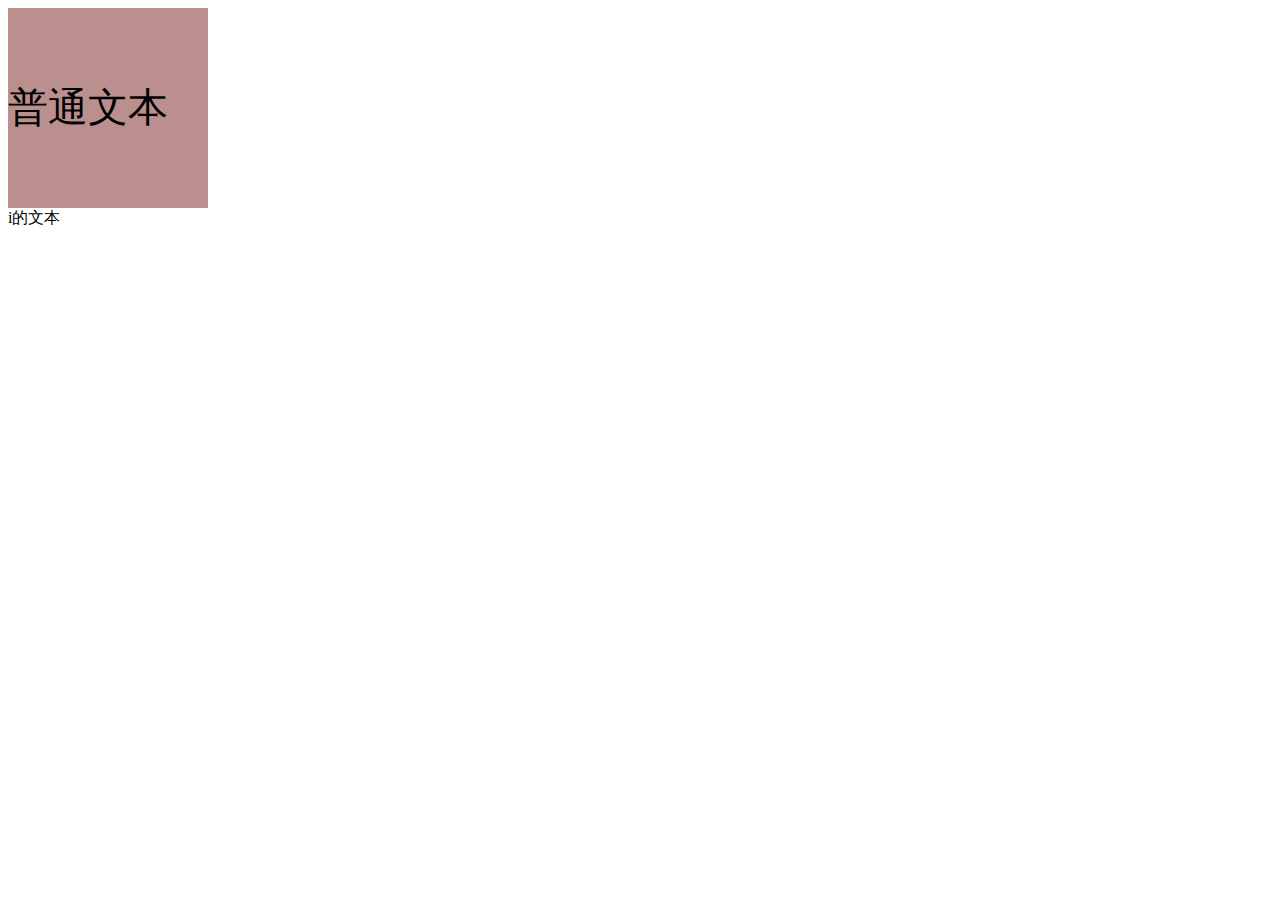
==== 06_wen ben.html @ c3186a57 "HTML和CSS学习" ====
<!DOCTYPE html>
<html lang="en">
<head>
    <meta charset="UTF-8">
    <meta name="viewport" content="width=device-width, initial-scale=1.0">
    <title>文本样式操作</title>
    <style type="text/css">
        .box{
            width: 200px;
            height: 200px;
            background-color: rosybrown;
        }
        /* 字体样式 */
        .box{
            font-family:Arial, Helvetica, sans-serif;
        }
        .box.uu{
            /* 字体大小 */
            font-size: 40px;
            /* 字重 */
            font-weight: 100;
            /* 风格 */
            font-style: italic;
            /* 行高 */
            line-height: 200px;
            /* 字体整体设计 字重 风格 大小/行高 字族(风格可以省略) */
            font: 100 normal 40px/200px "STsong";
        }
        i{
            /* normal清除系统字体风格 */
            font-style: normal;
        }
    </style>
</head>
<body>
    <div class="box uu">普通文本</div>
    <i>i的文本</i>
</body>
</html>
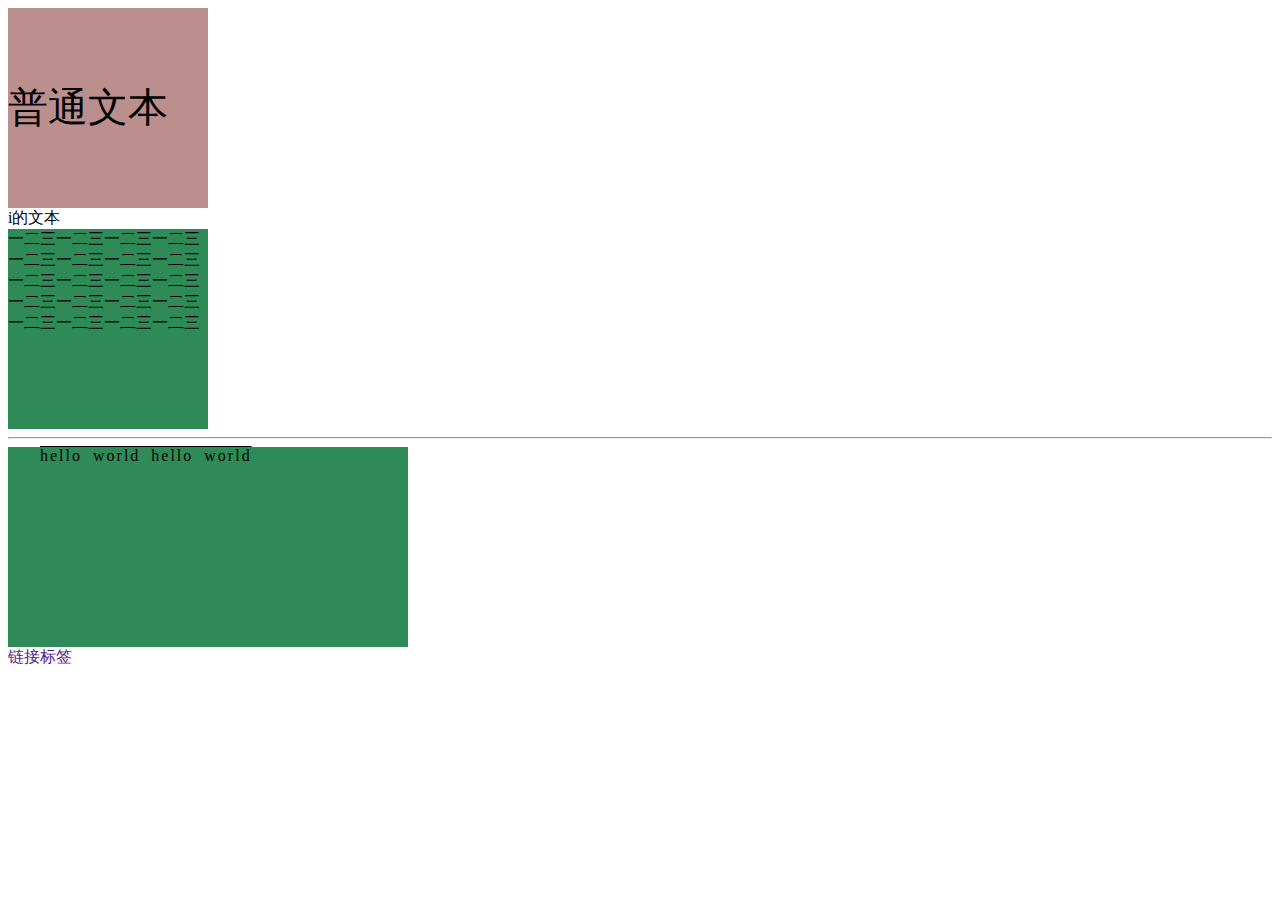
==== commit eb83c3e4: "css文本样式" ====
--- a/06_wen ben.html
+++ b/06_wen ben.html
@@ -23,7 +23,7 @@
             font-style: italic;
             /* 行高 */
             line-height: 200px;
-            /* 字体整体设计 字重 风格 大小/行高 字族(风格可以省略) */
+            /* 字体整体设计 字重 风格 大小/行高 字族(风格可以省略)  *********/
             font: 100 normal 40px/200px "STsong";
         }
         i{
@@ -31,9 +31,38 @@
             font-style: normal;
         }
     </style>
+    <style type="text/css">
+        .wrapper{
+            width: 200px;
+            height: 200px;
+            background-color: seagreen;
+        }
+        .w2{
+            width: 400px;
+            /* 水平居中  center left right*/
+            /* text-align: center; */
+            /* 字划线  overline line-through underline*/
+            text-decoration:overline;
+            /* 字间距 */
+            letter-spacing: 2px;
+            /* 词间距 */
+            word-spacing: 5px;
+            /* 缩进 1em相当于一个字的宽度 */
+            text-indent: 2em;
+        }
+
+        a{
+            /* 取消划线 */
+            text-decoration: none;
+        }
+    </style>
 </head>
 <body>
     <div class="box uu">普通文本</div>
     <i>i的文本</i>
+    <div class="wrapper">一二三一二三一二三一二三一二三一二三一二三一二三一二三一二三一二三一二三一二三一二三一二三一二三一二三一二三一二三一二三</div>
+    <hr>
+    <div class="div wrapper w2">hello world hello world</div>
+    <a href="">链接标签</a>
 </body>
 </html>